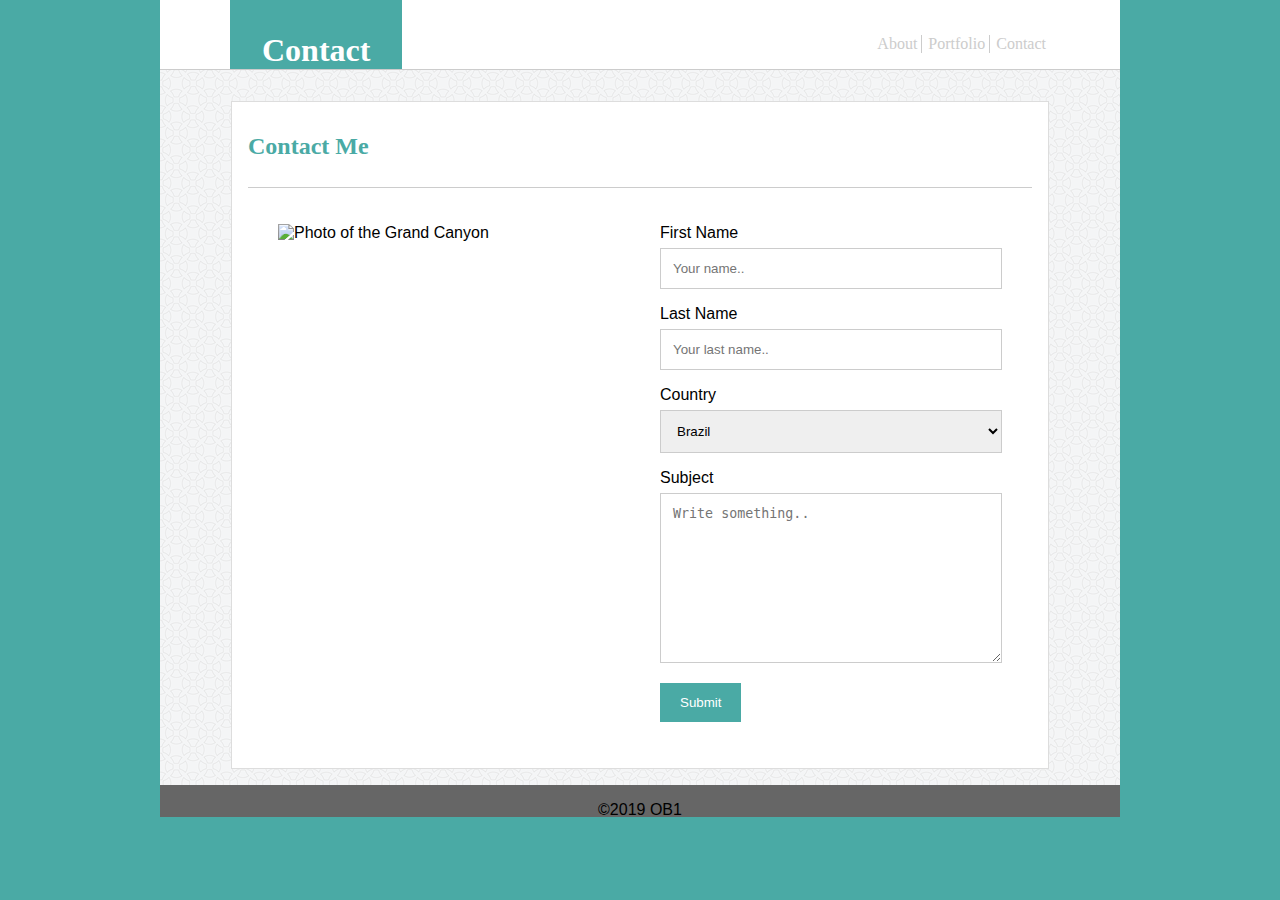
==== pages/contact.html @ 1e33d0dd "added pages" ====
<!DOCTYPE html>
<html lang="en-US">
<head>
    <meta charset="UTF-8">
    <meta name="viewport" content="width=device-width, initial-scale=1.0">
    <meta http-equiv="X-UA-Compatible" content="ie=edge">
    <link rel="stylesheet" type="text/css" media="screen" href="../assets/styles/style.css">
    <title>Contact</title>
    
</head>
<body>
 <div id="master">
    <header>
            <h1>Contact</h1>  
            <nav>
                <ul><li><a href="../index.html">About</a></li><li><a href="portfolio.html">Portfolio</a></li><li><a href="contact.html">Contact</a></li></ul>
            </nav>
    </header>        
                <main>
                        <article>
                            <header>
                            <h2>Contact Me</h2>
                            </header>
                            <div class="container">
                                    <div style="text-align:center">
                                    </div>
                                    <div class="row">
                                      <div class="column">
                                        <img src="../assets/images/GC.JPG" alt="Photo of the Grand Canyon" style="width:100%">
                                      </div>
                                      <div class="column">
                                                
                                            <form>
                                            <label for="fname">First Name</label>
                                            <input type="text" id="fname" name="firstname" placeholder="Your name..">
                                            <label for="lname">Last Name</label>
                                            <input type="text" id="lname" name="lastname" placeholder="Your last name..">
                                            <label for="country">Country</label>
                                            <select id="country" name="country">
                                                <option value="Brazil">Brazil</option>
                                                <option value="canada">Canada</option>
                                                <option value="usa">USA</option>
                                                <option value="">Mexico</option>
                                                <option value="">Other(specify below)</option>
                                            </select>
                                            <label for="subject">Subject</label>
                                            <textarea id="subject" name="subject" placeholder="Write something.." style="height:170px"></textarea>
                                            <input type="submit" value="Submit">
                                            </form>
                                      </div>
                                    </div>
                                </div>
                            </article>
                        </main>
                    <footer><p>©2019 OB1</p></footer>
                    </div>
</body>
</html>
---- assets/styles/style.css ----
*
{
  margin:0;
  padding:0;
}
html{
    
    background-color: #4aaaa5;
}
#master{
    font-family: 'Arial', 'Helvetica Neue', Helvetica, sans-serif; 
    top: 0;
    margin: 0 auto;
    max-width: 960px;
    background-image: url("../images/circles-light.png");
    border:none;
}

h1{
    padding:1em;
    margin-left: 70px;
    color: white;
    text-align: center;
    width: auto;
    background-color: #4aaaa5;
    float: left;
    border:none;
    
}
header{
    max-height: 140px;
    overflow: hidden;
    font-family: 'Georgia', Times, serif;
    width: 100%;
    background-color: #ffffff;
    height: 70px;
    min-height: auto;
    max-height: auto;
    border-bottom: 1px solid;
    border-color: #cccccc;   
}
nav{
    overflow: hidden;
    font-size: 16px;
    float: right;
    margin-top: 35px;
    margin-right: 70px;
}
nav li{
    display: inline;
    padding: 0.25em;
    border-right: 0.5px solid;
    border-color: #cccccc
}
nav li:last-child{
    border-right: 0px;
}
nav a {
    text-decoration: none;
    color: #fff;
    display: inline;
    padding-left: 2px;
    transition: .3s background-color;
  }
nav a{
    color: #cccccc;
    text-decoration: none;
}
nav a:hover{
    color:#4aaaa5;
}
nav a:active{
    color: #868383;
}

main{

    overflow: hidden;
    margin: 15px 55px 0px 55px;
    
}
/* h2 is the article header */
h2{
    margin-top: 15px;
    font-family: 'Georgia', Times, Times New Roman, serif;
    background-color: #ffffff;
    color: #4aaaa5;
    
}
article{
    text-justify: auto;
    margin: 16px;
    padding:1em;
    overflow: auto;
    border:0.5px solid;
    border-color: #dddddd;
    background-color: #ffffff;
}
article p{
    margin-top: 16px;
    text-justify: auto;
}

#article_image{
    margin: 16px;
    float: left;
}
article section{
    
    text-align: center;
    margin-left: 20px;
    padding: 0.2em;   
}

article section address{
    position: absolute;
    
}

footer{
    overflow: hidden;
    bottom: 0;
    height: 2rem;
    background-color: #666666;
    text-align: center;

}
footer p{
    margin-top:1rem;
}
/*below is all the css for the contact me page*/
*{
box-sizing: border-box;
}

/* Style inputs */
input[type=text], select, textarea {
  width: 100%;
  padding: 12px;
  border: 1px solid #ccc;
  margin-top: 6px;
  margin-bottom: 16px;
  resize: vertical;
}
/* to be done color of active inputs needs to be the same as the btn */
input[type=text]:focus {
    border-color: #4aaaa5;
    box-shadow: 0 1px 1px #4aaaa5 inset, 0 0 8px #4aaaa5;
    outline: 0 none;
    
}
textarea:focus{
    border-color: #4aaaa5;
    box-shadow: 0 1px 1px #4aaaa5 inset, 0 0 8px #4aaaa5;
    outline: 0 none;

}
/***********************************************************************/
input[type=submit] {
  background-color: #4aaaa5;
  color: white;
  padding: 12px 20px;
  border: none;
  cursor: pointer;
}

input[type=submit]:hover {
  background-color: #52bbb6;
}

/* Style the container/contact section */
.container {
  border-radius: 5px;
  background-color: #ffffff;
  padding: 10px;
}

/* Create two columns that float next to eachother */
.column {
  float: left;
  width: 50%;
  margin-top: 6px;
  padding: 20px;
}

/* Clear floats after the columns */
.row:after {
  content: "";
  display: table;
  clear: both;
}
.thumbnail{
  
  float: left;
  width: 200px;
  height: 200px;
  margin: 1em;
  background-color: #4aaaa5;
}
.after-thumbnail{
    clear: left;
}
.thumbnail h2{
    margin-top: 100px;
}

/* Responsive layout - when the screen is less than 600px wide, make the two columns stack on top of each other instead of next to each other */
@media screen and (max-width: 600px) {
  .column, input[type=submit] {
    width: 100%;
    margin-top: 0;
  }
}
.bla{
    background-image:;
}
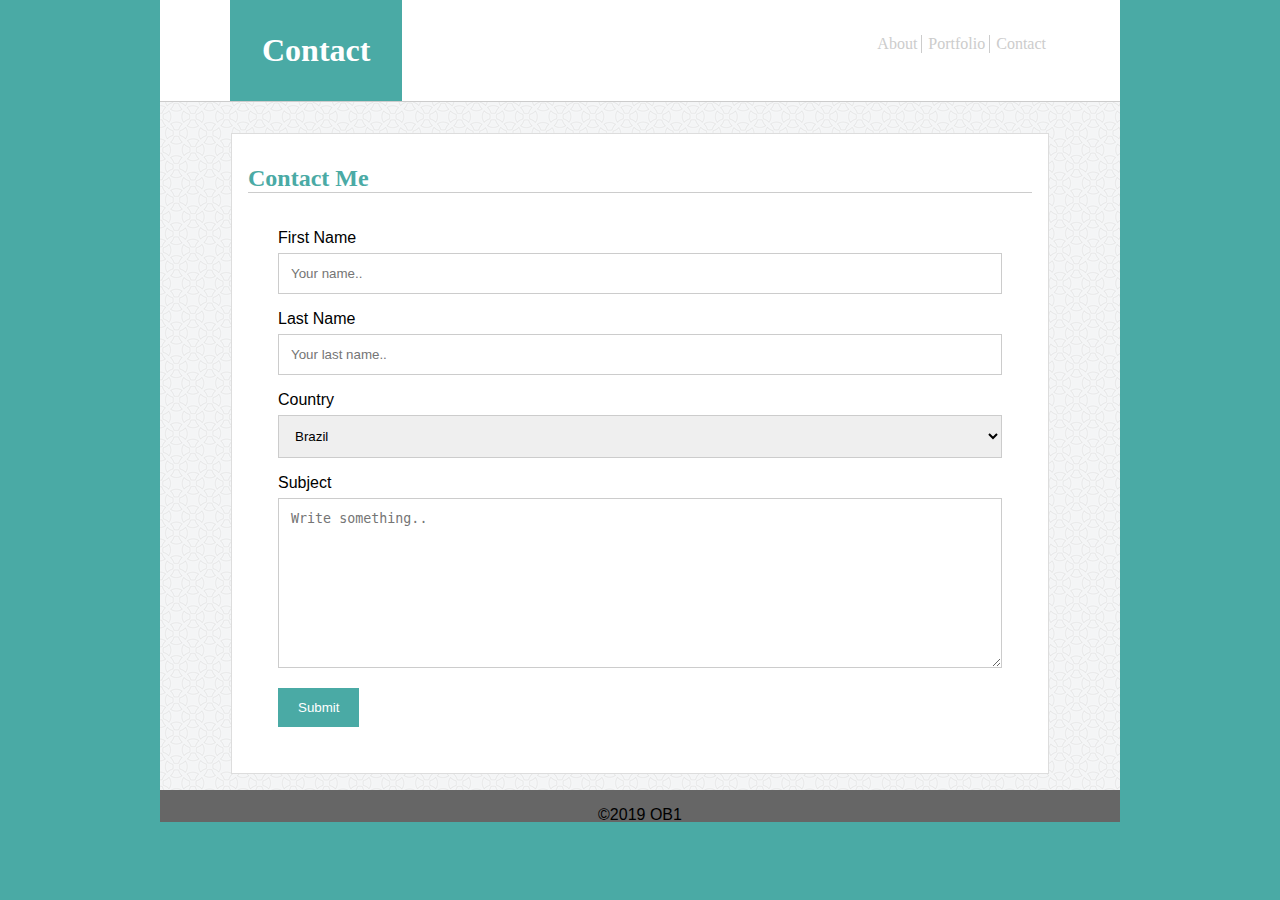
==== commit de5fc5a7: "removed img from contact page" ====
--- a/pages/contact.html
+++ b/pages/contact.html
@@ -25,9 +25,11 @@
                                     <div style="text-align:center">
                                     </div>
                                     <div class="row">
+                                        <!-- in case a image is nescessary for location purposes 
                                       <div class="column">
                                         <img src="../assets/images/GC.JPG" alt="Photo of the Grand Canyon" style="width:100%">
                                       </div>
+                                      -->
                                       <div class="column">
                                                 
                                             <form>
--- a/assets/styles/style.css
+++ b/assets/styles/style.css
@@ -28,12 +28,10 @@
     
 }
 header{
-    max-height: 140px;
     overflow: hidden;
     font-family: 'Georgia', Times, serif;
     width: 100%;
     background-color: #ffffff;
-    height: 70px;
     min-height: auto;
     max-height: auto;
     border-bottom: 1px solid;
@@ -88,7 +86,6 @@
     
 }
 article{
-    text-justify: auto;
     margin: 16px;
     padding:1em;
     overflow: auto;
@@ -178,7 +175,7 @@
 /* Create two columns that float next to eachother */
 .column {
   float: left;
-  width: 50%;
+  width: 100%;   
   margin-top: 6px;
   padding: 20px;
 }
@@ -196,12 +193,40 @@
   height: 200px;
   margin: 1em;
   background-color: #4aaaa5;
+  
+}
+.tOne{
+  background-size: 100% 100%;
+  background-image: url(../images/project3.jpg);
+  max-width:100%;
+  max-height:100%;
+}
+.tTwo{
+  background-size: 100% 100%;
+  background-image: url(../images/project3.jpg);
+  max-width:100%;
+  max-height:100%;
+}
+.tThree{
+  background-size: 100% 100%;
+  background-image: url(../images/project3.jpg);
+  max-width:100%;
+  max-height:100%;
+}
+.tFour{
+  background-size: 100% 100%;
+  background-image: url(../images/project3.jpg);
+  max-width:100%;
+  max-height:100%;
 }
 .after-thumbnail{
     clear: left;
 }
 .thumbnail h2{
-    margin-top: 100px;
+    
+    color: white;
+    background-color: #4aaaa5; 
+    margin-top: 150px;
 }
 
 /* Responsive layout - when the screen is less than 600px wide, make the two columns stack on top of each other instead of next to each other */
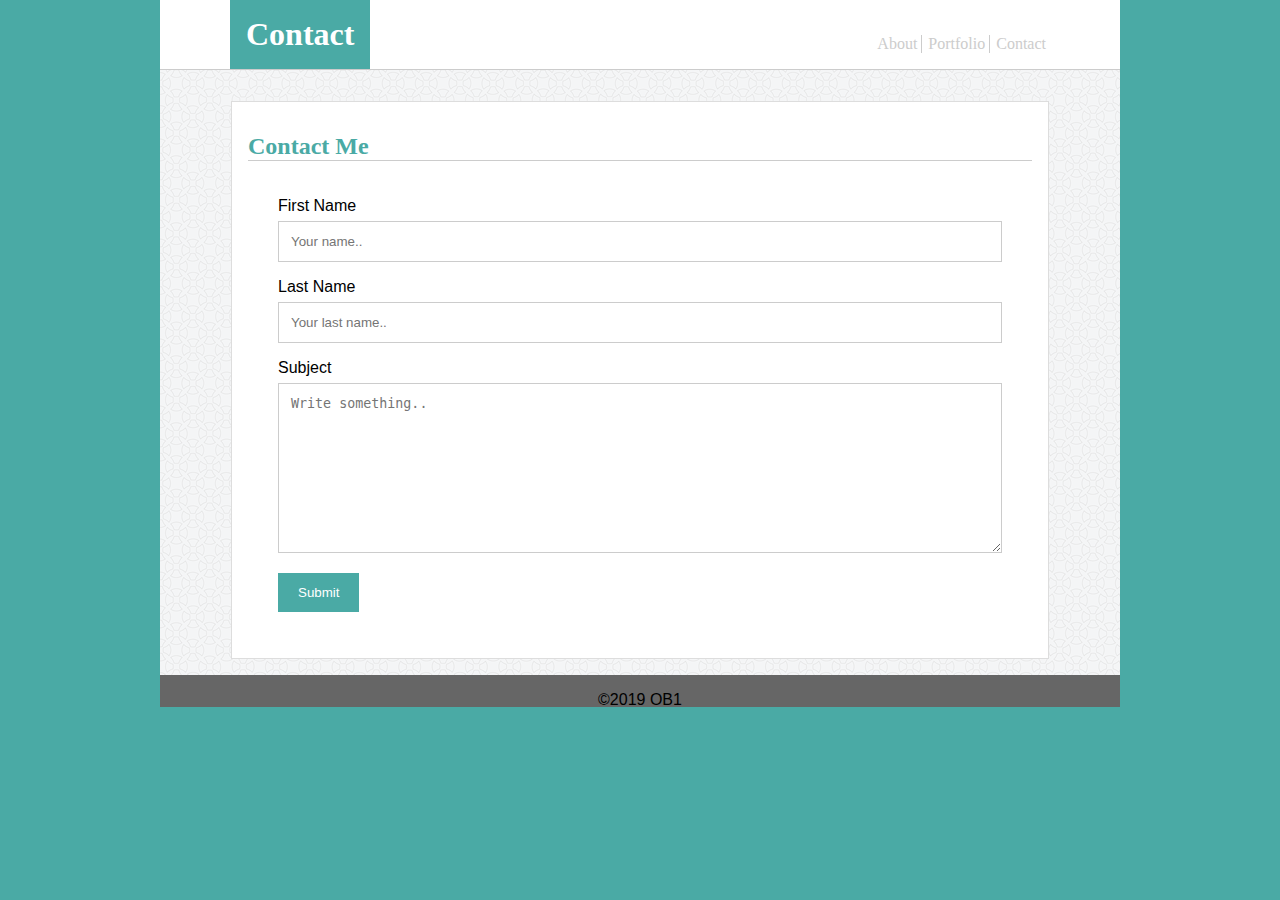
==== commit e1778039: "vport mod" ====
--- a/pages/contact.html
+++ b/pages/contact.html
@@ -37,14 +37,6 @@
                                             <input type="text" id="fname" name="firstname" placeholder="Your name..">
                                             <label for="lname">Last Name</label>
                                             <input type="text" id="lname" name="lastname" placeholder="Your last name..">
-                                            <label for="country">Country</label>
-                                            <select id="country" name="country">
-                                                <option value="Brazil">Brazil</option>
-                                                <option value="canada">Canada</option>
-                                                <option value="usa">USA</option>
-                                                <option value="">Mexico</option>
-                                                <option value="">Other(specify below)</option>
-                                            </select>
                                             <label for="subject">Subject</label>
                                             <textarea id="subject" name="subject" placeholder="Write something.." style="height:170px"></textarea>
                                             <input type="submit" value="Submit">
--- a/assets/styles/style.css
+++ b/assets/styles/style.css
@@ -17,7 +17,7 @@
 }
 
 h1{
-    padding:1em;
+    padding:0.5em;
     margin-left: 70px;
     color: white;
     text-align: center;
@@ -94,6 +94,8 @@
     background-color: #ffffff;
 }
 article p{
+    font-family: 'Lobster';
+    line-height: 1.4;
     margin-top: 16px;
     text-justify: auto;
 }
@@ -106,10 +108,12 @@
     
     text-align: center;
     margin-left: 20px;
-    padding: 0.2em;   
+    padding: 0.2em;  
+     
 }
 
 article section address{
+
     position: absolute;
     
 }
@@ -152,6 +156,11 @@
     outline: 0 none;
 
 }
+select{
+  border-color: #4aaaa5;
+    box-shadow: 0 1px 1px #4aaaa5 inset, 0 0 8px #4aaaa5;
+    outline: 0 none;
+}
 /***********************************************************************/
 input[type=submit] {
   background-color: #4aaaa5;
@@ -231,11 +240,28 @@
 
 /* Responsive layout - when the screen is less than 600px wide, make the two columns stack on top of each other instead of next to each other */
 @media screen and (max-width: 600px) {
+  nav{
+    width: 100%;
+    float:none;
+    padding:auto;
+    text-align: center;
+
+  }
+  header{
+    padding: none;
+  }
+  h1{
+    margin-left: 0;
+    padding: none;
+    margin: none;
+    width: 100%;
+  }
   .column, input[type=submit] {
     width: 100%;
     margin-top: 0;
   }
-}
-.bla{
-    background-image:;
-}+  #article_image{
+    width: auto;
+    
+  }
+}
